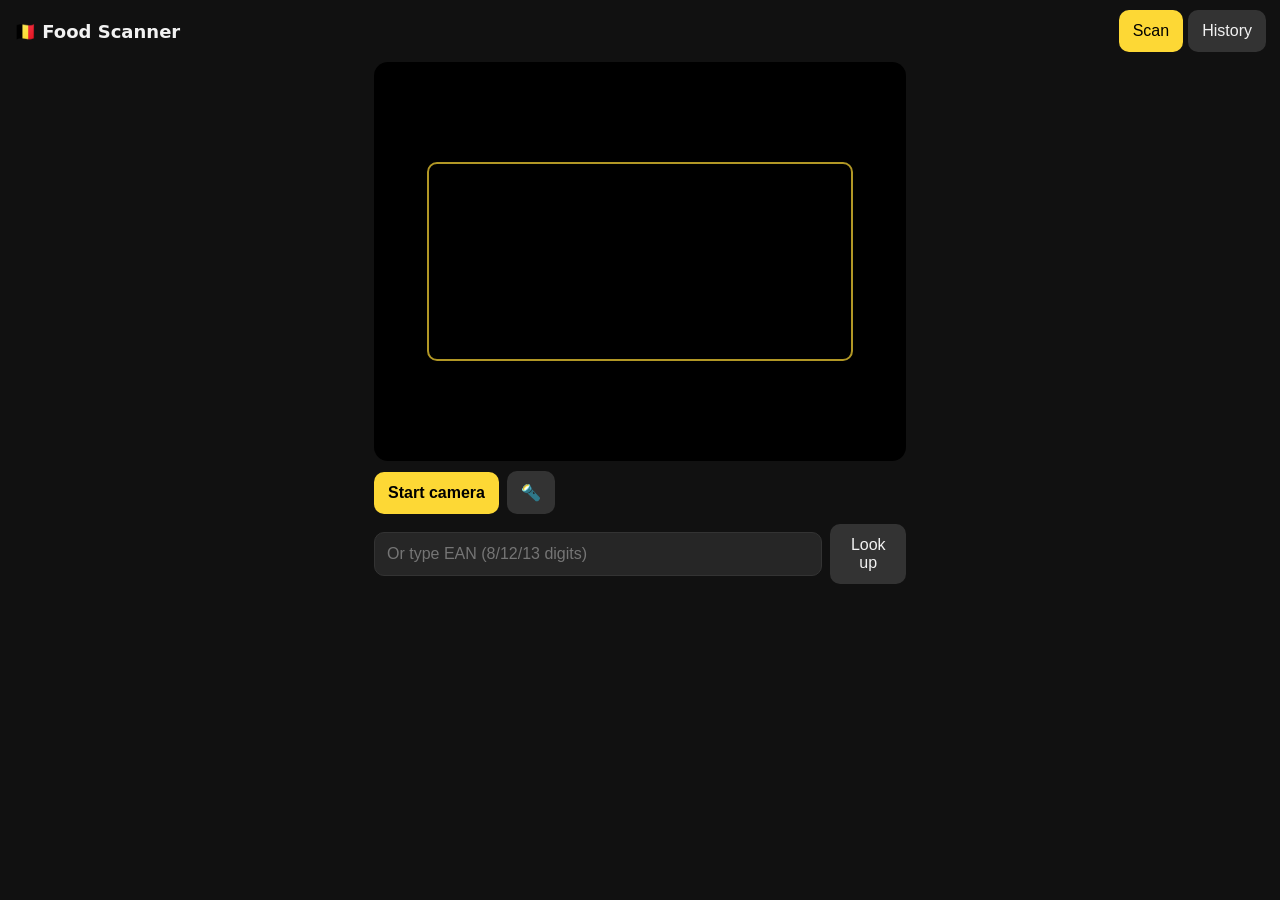
==== index.html @ 99ba3f3d "feat: v1" ====
<!doctype html>
<html lang="en">
<head>
<meta charset="utf-8">
<meta name="viewport" content="width=device-width, initial-scale=1, viewport-fit=cover">
<meta name="apple-mobile-web-app-capable" content="yes">
<meta name="mobile-web-app-capable" content="yes">
<meta name="apple-mobile-web-app-title" content="BE Scan">
<meta name="apple-mobile-web-app-status-bar-style" content="black-translucent">
<meta name="theme-color" content="#111111">
<link rel="manifest" href="manifest.webmanifest">
<link rel="apple-touch-icon" href="icon-180.png">
<link rel="stylesheet" href="style.css">
<title>BE Food Scanner</title>
</head>
<body>
<header>
  <h1>🇧🇪 Food Scanner</h1>
  <nav>
    <button id="tab-scan" class="active">Scan</button>
    <button id="tab-history">History</button>
  </nav>
</header>

<main id="view-scan">
  <div class="viewport">
    <video id="video" playsinline muted></video>
    <div class="reticle"></div>
  </div>
  <div class="row">
    <button id="btn-start" class="primary">Start camera</button>
    <button id="btn-torch" hidden>🔦</button>
  </div>
  <form id="manual" class="row">
    <input id="manual-ean" inputmode="numeric" pattern="[0-9]*" placeholder="Or type EAN (8/12/13 digits)">
    <button>Look up</button>
  </form>
  <p id="status" class="status"></p>

  <section id="result" class="card" hidden>
    <div class="ean" id="r-ean"></div>
    <div class="name" id="r-name"></div>
    <div class="meta" id="r-meta"></div>
    <div class="badge" id="r-source"></div>
  </section>

  <form id="unknown" class="card" hidden>
    <div class="ean" id="u-ean"></div>
    <p>Not found in Open Food Facts. Enter the name once &mdash; it will be remembered.</p>
    <input id="u-name" placeholder="Product name" required autocomplete="off">
    <input id="u-brand" placeholder="Brand / supermarket (optional)" autocomplete="off">
    <div class="row">
      <button class="primary">Save</button>
      <button type="button" id="u-cancel">Skip</button>
    </div>
  </form>
</main>

<main id="view-history" hidden>
  <div class="row">
    <button id="btn-csv">Export CSV</button>
    <button id="btn-backup">Backup JSON</button>
    <label class="btn">Restore<input id="file-restore" type="file" accept="application/json" hidden></label>
  </div>
  <input id="filter" placeholder="Filter…">
  <ul id="list"></ul>
</main>

<script src="vendor/zxing-library.min.js"></script>
<script src="lib.js"></script>
<script src="app.js"></script>
</body>
</html>
---- style.css ----
:root { color-scheme: dark; --bg:#111; --fg:#f2f2f2; --card:#1e1e1e; --acc:#fdd835; --mut:#999; }
* { box-sizing: border-box; }
body { margin:0; background:var(--bg); color:var(--fg); font:16px -apple-system, system-ui, sans-serif;
  padding: env(safe-area-inset-top) env(safe-area-inset-right) env(safe-area-inset-bottom) env(safe-area-inset-left); }
header { display:flex; justify-content:space-between; align-items:center; padding:10px 14px; }
h1 { font-size:18px; margin:0; }
nav button.active { background:var(--acc); color:#000; }
main { padding:0 14px 40px; max-width:560px; margin:auto; }
button, .btn { background:#333; color:var(--fg); border:0; border-radius:10px; padding:12px 14px; font-size:16px; display:inline-block; }
button.primary { background:var(--acc); color:#000; font-weight:600; }
input { width:100%; background:#262626; color:var(--fg); border:1px solid #333; border-radius:10px; padding:12px; font-size:16px; margin:6px 0; }
.row { display:flex; gap:8px; margin:10px 0; align-items:center; }
.row input { margin:0; }
.viewport { position:relative; background:#000; border-radius:14px; overflow:hidden; aspect-ratio:4/3; }
video { width:100%; height:100%; object-fit:cover; }
.reticle { position:absolute; inset:25% 10%; border:2px solid var(--acc); border-radius:10px; opacity:.7; pointer-events:none; }
.status { color:var(--mut); min-height:1.2em; }
.card { background:var(--card); border-radius:14px; padding:14px; margin-top:12px; }
.ean { color:var(--mut); font:13px ui-monospace, monospace; }
.name { font-size:22px; font-weight:600; margin:6px 0; }
.meta { color:var(--mut); }
.badge { display:inline-block; margin-top:8px; font-size:12px; color:#000; background:var(--acc); border-radius:6px; padding:2px 8px; }
ul { list-style:none; padding:0; }
li { background:var(--card); border-radius:12px; padding:10px 12px; margin:8px 0; }
li small { color:var(--mut); display:block; }
li .del { float:right; background:none; color:#e57373; padding:0 4px; }
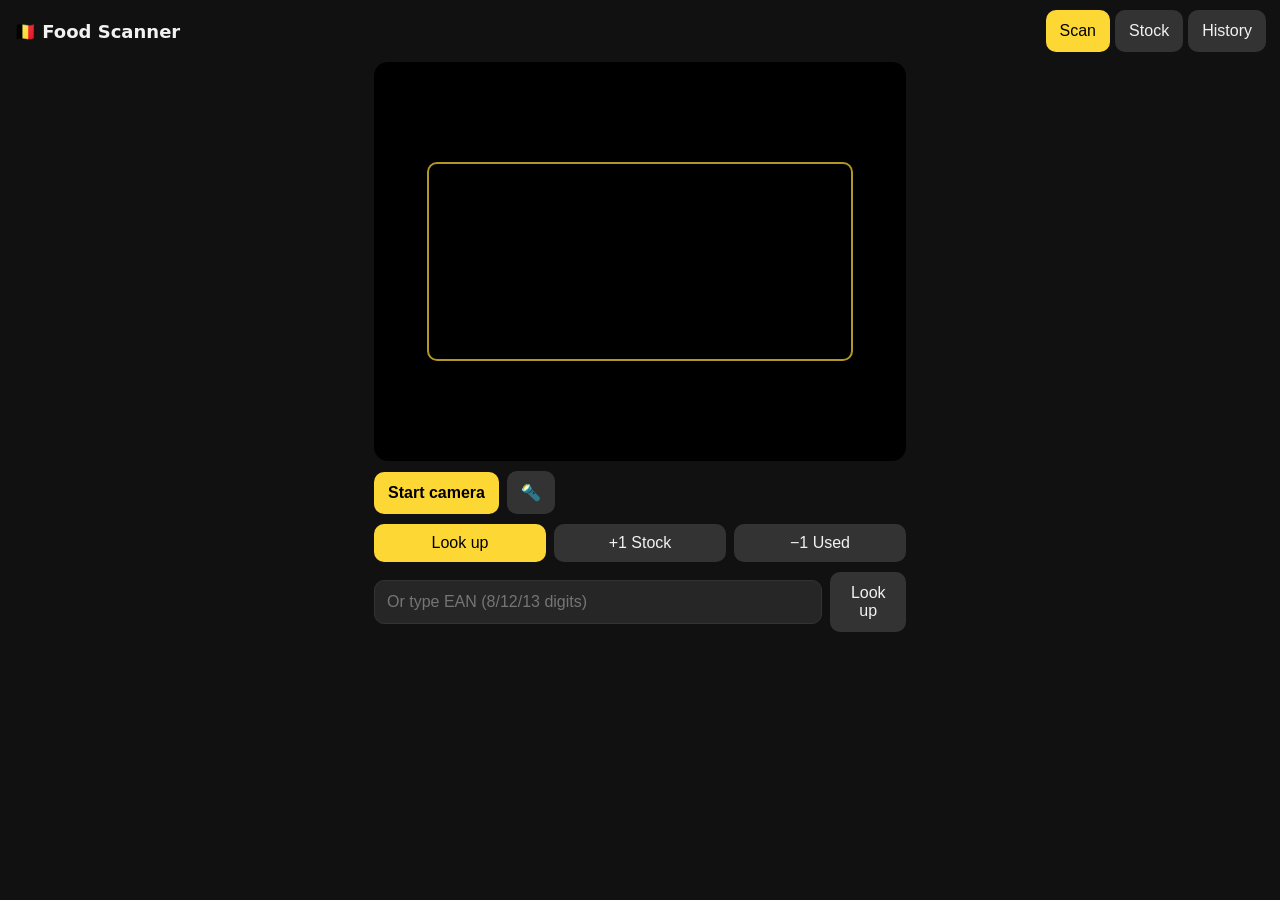
==== commit c946d278: "Add name overrides, home inventory and pluggable event sync Co-authored-by: Copilot <223556219+Copil" ====
--- a/index.html
+++ b/index.html
@@ -18,6 +18,7 @@
   <h1>🇧🇪 Food Scanner</h1>
   <nav>
     <button id="tab-scan" class="active">Scan</button>
+    <button id="tab-stock">Stock</button>
     <button id="tab-history">History</button>
   </nav>
 </header>
@@ -31,6 +32,11 @@
     <button id="btn-start" class="primary">Start camera</button>
     <button id="btn-torch" hidden>🔦</button>
   </div>
+  <div class="row modes">
+    <button id="mode-look" class="active">Look up</button>
+    <button id="mode-in">+1 Stock</button>
+    <button id="mode-out">−1 Used</button>
+  </div>
   <form id="manual" class="row">
     <input id="manual-ean" inputmode="numeric" pattern="[0-9]*" placeholder="Or type EAN (8/12/13 digits)">
     <button>Look up</button>
@@ -39,9 +45,18 @@
 
   <section id="result" class="card" hidden>
     <div class="ean" id="r-ean"></div>
-    <div class="name" id="r-name"></div>
+    <div class="name"><span id="r-name"></span> <span class="badge" id="r-override" hidden>override</span></div>
     <div class="meta" id="r-meta"></div>
     <div class="badge" id="r-source"></div>
+    <div class="row stockctl">
+      <button id="r-minus">−</button>
+      <span>In stock: <b id="r-count">0</b></span>
+      <button id="r-plus">+</button>
+    </div>
+    <form id="rename">
+      <input id="rn-name" placeholder="Rename (empty = use original name)" autocomplete="off">
+      <div class="row"><select id="rn-cat"></select><button>Rename</button></div>
+    </form>
   </section>
 
   <form id="unknown" class="card" hidden>
@@ -49,10 +64,41 @@
     <p>Not found in Open Food Facts. Enter the name once &mdash; it will be remembered.</p>
     <input id="u-name" placeholder="Product name" required autocomplete="off">
     <input id="u-brand" placeholder="Brand / supermarket (optional)" autocomplete="off">
+    <select id="u-cat"></select>
     <div class="row">
       <button class="primary">Save</button>
       <button type="button" id="u-cancel">Skip</button>
     </div>
+  </form>
+
+  <section id="debug" class="card debug" hidden>
+    <div>raw: <code data-testid="debug-raw" id="debug-raw"></code></div>
+    <div>format: <code data-testid="debug-format" id="debug-format"></code></div>
+    <div>ean: <code data-testid="debug-ean" id="debug-ean"></code></div>
+    <div>state: <code data-testid="debug-state" id="debug-state"></code></div>
+    <div>name: <code data-testid="debug-name" id="debug-name"></code></div>
+    <div>flags: <span id="debug-flags"></span></div>
+    <div>OFF HTTP: <span id="debug-http"></span> · latency: <span id="debug-latency"></span></div>
+    <details><summary>Mapped fields</summary><pre id="debug-mapped"></pre></details>
+    <details><summary>Raw OFF fields</summary><pre id="debug-rawoff"></pre></details>
+  </section>
+</main>
+
+<main id="view-stock" hidden>
+  <div class="row">
+    <button id="btn-copy-menu" class="primary">Copy for menu ideas</button>
+    <button id="btn-share" hidden>Share</button>
+  </div>
+  <div class="row">
+    <button id="btn-copy-json">Copy JSON</button>
+    <button id="btn-dl-json">Download JSON</button>
+  </div>
+  <p id="stock-msg" class="status"></p>
+  <label class="row"><input id="stock-show-empty" type="checkbox"> Show empty</label>
+  <div id="stock-list"></div>
+  <form id="add-form" class="card">
+    <input id="add-name" placeholder="Add item without barcode" autocomplete="off" required>
+    <div class="row"><select id="add-cat"></select><button class="primary">Add +1</button></div>
   </form>
 </main>
 
@@ -64,10 +110,23 @@
   </div>
   <input id="filter" placeholder="Filter…">
   <ul id="list"></ul>
+  <form id="sync-form" class="card">
+    <h3>Sync settings</h3>
+    <input id="sync-owner" placeholder="GitHub owner" autocomplete="off">
+    <input id="sync-repo" placeholder="Data repo" autocomplete="off">
+    <input id="sync-token" type="password" placeholder="Token (fine-grained, Contents R/W)" autocomplete="off">
+    <input id="sync-label" placeholder="Device label (optional)" autocomplete="off">
+    <div class="row">
+      <button class="primary">Save</button>
+      <button type="button" id="sync-now">Sync now</button>
+    </div>
+    <p id="sync-status" class="status"></p>
+  </form>
 </main>
 
 <script src="vendor/zxing-library.min.js"></script>
 <script src="lib.js"></script>
+<script src="sync.js"></script>
 <script src="app.js"></script>
 </body>
 </html>
--- a/style.css
+++ b/style.css
@@ -8,9 +8,9 @@
 main { padding:0 14px 40px; max-width:560px; margin:auto; }
 button, .btn { background:#333; color:var(--fg); border:0; border-radius:10px; padding:12px 14px; font-size:16px; display:inline-block; }
 button.primary { background:var(--acc); color:#000; font-weight:600; }
-input { width:100%; background:#262626; color:var(--fg); border:1px solid #333; border-radius:10px; padding:12px; font-size:16px; margin:6px 0; }
+input, select { width:100%; background:#262626; color:var(--fg); border:1px solid #333; border-radius:10px; padding:12px; font-size:16px; margin:6px 0; }
 .row { display:flex; gap:8px; margin:10px 0; align-items:center; }
-.row input { margin:0; }
+.row input, .row select { margin:0; }
 .viewport { position:relative; background:#000; border-radius:14px; overflow:hidden; aspect-ratio:4/3; }
 video { width:100%; height:100%; object-fit:cover; }
 .reticle { position:absolute; inset:25% 10%; border:2px solid var(--acc); border-radius:10px; opacity:.7; pointer-events:none; }
@@ -24,3 +24,16 @@
 li { background:var(--card); border-radius:12px; padding:10px 12px; margin:8px 0; }
 li small { color:var(--mut); display:block; }
 li .del { float:right; background:none; color:#e57373; padding:0 4px; }
+.debug { font-size: 12px; word-break: break-all; }
+.debug pre { white-space: pre-wrap; margin: 4px 0; }
+input[type=checkbox] { width:auto; margin:0; }
+select { flex:1; }
+.modes button { flex:1; padding:10px 4px; }
+.modes button.active { background:var(--acc); color:#000; }
+.stockctl { justify-content:space-between; }
+.stockctl button, .stock-row button { min-width:44px; }
+button:disabled { opacity:.4; }
+h3 { margin:14px 0 4px; font-size:15px; color:var(--mut); }
+.stock-row { display:flex; align-items:center; gap:8px; }
+.stock-name { flex:1; }
+.stock-count { min-width:2ch; text-align:center; }
